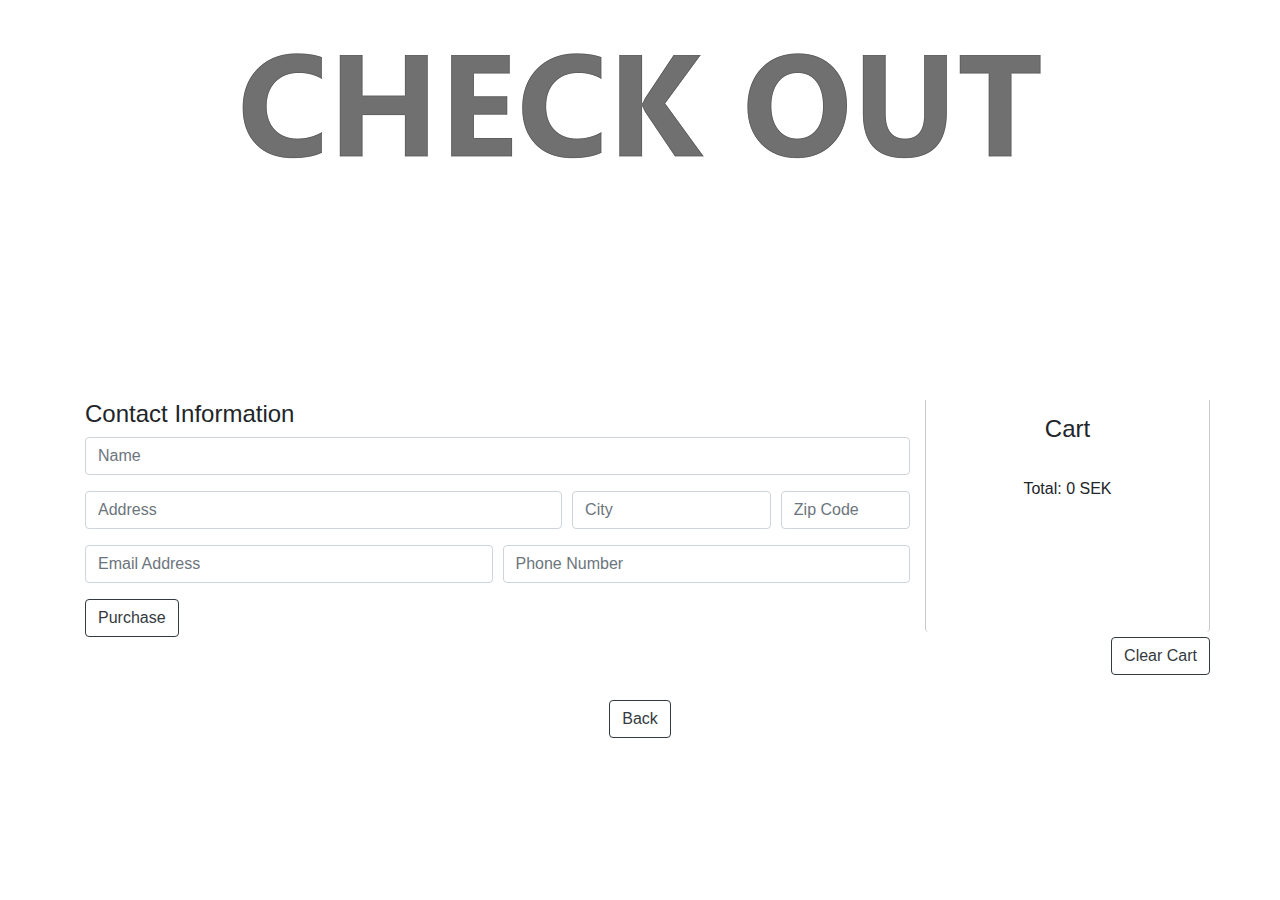
==== checkout.html @ b8b1227e "lagt till kommentarer" ====
<!DOCTYPE html>
<html lang="en">
<head>
    <meta charset="UTF-8">
    <link rel="stylesheet" href="https://stackpath.bootstrapcdn.com/bootstrap/4.3.1/css/bootstrap.min.css" integrity="sha384-ggOyR0iXCbMQv3Xipma34MD+dH/1fQ784/j6cY/iJTQUOhcWr7x9JvoRxT2MZw1T" crossorigin="anonymous">
    <link rel="stylesheet" href="style.css">
    <title>Checkout</title>
</head>
<body onload="getItems(); loadCart()">
    <div class="container my-container">
        <div id="checkBanner" class="row my-row align-items-center">
            <div class="col-xs-12 col-lg-12">
                <img src="img/banner/check.png" alt="">
            </div>
        </div>
    </div>
    <div class="container">
        <div class="row">
            <div class="col-md-9 col-sm-12">
                
                <!-- Formulär för kontaktinfo -->

                <h4>Contact Information</h4>
                <form id="formTest" onsubmit="purchaseConfirm()" class="needs-validation" novalidate>
                    <div class="form-row">
                        <div class="form-group col-md-12">
                        <input type="text" class="form-control" id="inputName" placeholder="Name" oninput="check(this)" required>
                            <div class="invalid-feedback">
                                Please provide a name.
                            </div>
                        </div>
                    </div>
                    <div class="form-row">
                        <div class="form-group col-md-7">
                            <input type="text" class="form-control" id="inputAddress" placeholder="Address" required>
                            <div class="invalid-feedback">
                                Please provide a valid address.
                            </div>
                        </div>
                        <div class="form-group col-md-3">
                            <input type="text" class="form-control" id="inputCity" placeholder="City" required>
                            <div class="invalid-feedback">
                                Please provide a valid city.
                            </div>
                        </div>
                        <div class="form-group col-md-2">
                            <input type="text" class="form-control" id="inputZip" placeholder="Zip Code" maxlength="5" required>
                            <div class="invalid-feedback">
                                Please provide a valid zip.
                            </div>
                        </div>
                    </div>
                    <div class="form-row">
                        <div class="form-group col-md-6">
                            <input type="email" class="form-control" id="inputEmail" placeholder="Email Address" required>
                            <div class="invalid-feedback">
                                Please provide a valid email address.
                            </div>
                        </div>
                        <div class="form-group col-md-6">
                            <input type="text" class="form-control" id="inputPhone" placeholder="Phone Number" required>
                            <div class="invalid-feedback">
                                Please provide a valid phone number.
                            </div>
                        </div>
                    </div>
                    <button type="submit" class="btn btn-outline-dark d-block">Purchase</button>
                </form>
            </div>

            <div class="col-md-3 col-sm-12 cartStyle">
                <h4 class="text-center">Cart</h4>
                
                <!-- Denna div fylls med produkterna från varukorgen -->
                <div id="cartList" class="col-12">
                </div>

            </div>
        </div>
        <div class="row justify-content-end">
            <div class="col-xs-4">
                <button onclick="clearCart()" class="btn btn-outline-dark mx auto d-block">Clear Cart</button>
            </div>
        </div>
        <div class="row justify-content-center">
            <div class="col-xs-4">
                <a id="backBtn" class="btn btn-outline-dark mx-auto d-block btmbtn" href="index.html">Back</a></button>
            </div>
        </div>
        <div class="modal" id="checkModal">
                <div class="modal-content">
            
                <div class="modal-header">
                    <h4 class="modal-title">Summary</h4>
                    <button type="button" class="close" data-dismiss="modal">&times;</button>
                </div>
            
                <div class="modal-body">
                    <!-- Denna div fylls med produkterna vid avslutat köp -->
                    <div id="modalItems" class="container">
                    </div>
                </div>
            
                <div class="modal-footer">
                    <a class="btn btn-danger text-center" href="index.html" onclick="clearCart()">Till Start</a>
                </div>
            
                </div>
        </div>
    </div>

    <script src="https://code.jquery.com/jquery-3.3.1.min.js" integrity="sha256-FgpCb/KJQlLNfOu91ta32o/NMZxltwRo8QtmkMRdAu8=" crossorigin="anonymous"></script>
    <script src="https://stackpath.bootstrapcdn.com/bootstrap/4.3.1/js/bootstrap.min.js" integrity="sha384-JjSmVgyd0p3pXB1rRibZUAYoIIy6OrQ6VrjIEaFf/nJGzIxFDsf4x0xIM+B07jRM" crossorigin="anonymous"></script>
    <script src="script.js"></script>
</body>
</html>
---- style.css ----
.my-container{
    padding: 0;
}

.my-row{
    height: 400px;
    margin-bottom: 15px;
    padding: 0px;
}

#checkBanner{
    margin: 0px;
}

#checkBanner div{
    padding: 0px;
}

#store li{
    font-size: 14px;
    text-align: center;
    list-style-type: none;
}

#store ul{
    padding: 0;
    margin-bottom: 5px;
}

#store img{
    margin-bottom: 15px;
}

#store div{
    margin: 10px 0px;
}

#store button{
    margin: 15px 0;
}

.btmbtn{
    margin: 25px 0 50px;
}

.cartStyle{
    border: 1px solid rgb(201, 201, 201);
    border-bottom-left-radius: 4px;
    border-bottom-right-radius: 4px;
    border-top: none;
    border-bottom: none;
    margin: 0 0 5px;
    padding: 15px 0px;
}

.cartStyle > div {
    padding: 15px 0px;
}

#cartList li{
    font-size: 12px;
    text-align: left;
    list-style-type: none;
}

#cartList ul{
    padding: 0;
    margin-bottom: 5px;
}

#cartList div{
    margin: 5px 0;
}

#checkForm{
    padding: 15px 5px 0 0;
}

#modalItems li{
    text-align: center;
    list-style-type: none;
}

#checkLink{
    margin: 0;
}

#storeBtnRow{
    margin: 70px 0 30px;
}

#cartModalCheckout{
    margin: 0;
}
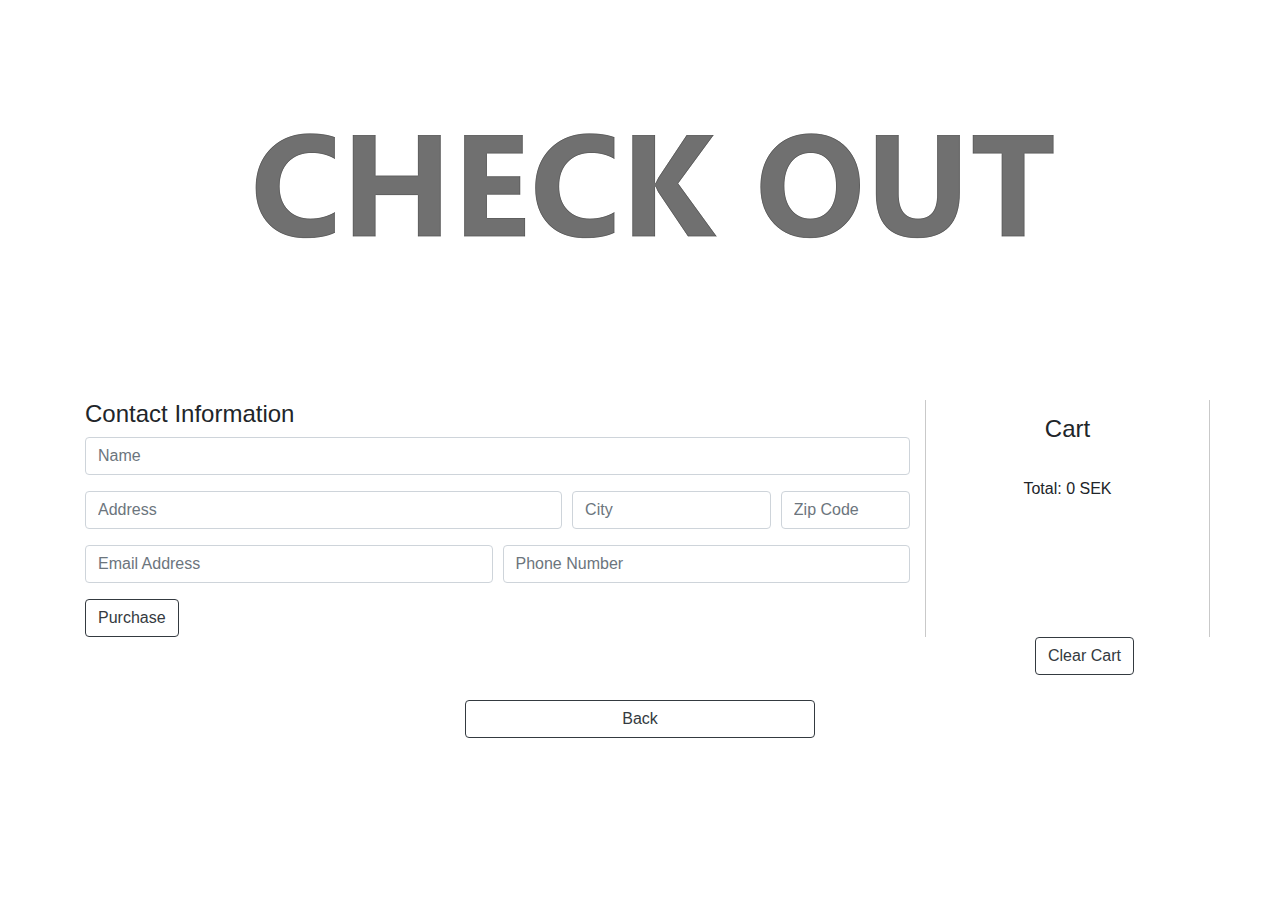
==== commit 224085f3: "ändringar till css samt viss html" ====
--- a/checkout.html
+++ b/checkout.html
@@ -7,16 +7,16 @@
     <title>Checkout</title>
 </head>
 <body onload="getItems(); loadCart()">
-    <div class="container my-container">
-        <div id="checkBanner" class="row my-row align-items-center">
-            <div class="col-xs-12 col-lg-12">
+    <div class="container">
+        <div class="row">
+            <div class="col-12">
                 <img src="img/banner/check.png" alt="">
             </div>
         </div>
     </div>
     <div class="container">
         <div class="row">
-            <div class="col-md-9 col-sm-12">
+            <div class="col-12 col-md-9">
                 
                 <!-- Formulär för kontaktinfo -->
 
@@ -68,7 +68,7 @@
                 </form>
             </div>
 
-            <div class="col-md-3 col-sm-12 cartStyle">
+            <div class="col-12 col-md-3 cartStyle">
                 <h4 class="text-center">Cart</h4>
                 
                 <!-- Denna div fylls med produkterna från varukorgen -->
@@ -78,12 +78,12 @@
             </div>
         </div>
         <div class="row justify-content-end">
-            <div class="col-xs-4">
-                <button onclick="clearCart()" class="btn btn-outline-dark mx auto d-block">Clear Cart</button>
+            <div class="col-2">
+                <button onclick="clearCart()" class="btn btn-outline-dark">Clear Cart</button>
             </div>
         </div>
         <div class="row justify-content-center">
-            <div class="col-xs-4">
+            <div class="col-4">
                 <a id="backBtn" class="btn btn-outline-dark mx-auto d-block btmbtn" href="index.html">Back</a></button>
             </div>
         </div>
--- a/style.css
+++ b/style.css
@@ -1,20 +1,8 @@
-.my-container{
-    padding: 0;
+
+#banner img{
+    width: 100%;
 }
 
-.my-row{
-    height: 400px;
-    margin-bottom: 15px;
-    padding: 0px;
-}
-
-#checkBanner{
-    margin: 0px;
-}
-
-#checkBanner div{
-    padding: 0px;
-}
 
 #store li{
     font-size: 14px;
@@ -45,12 +33,9 @@
 
 .cartStyle{
     border: 1px solid rgb(201, 201, 201);
-    border-bottom-left-radius: 4px;
-    border-bottom-right-radius: 4px;
     border-top: none;
     border-bottom: none;
-    margin: 0 0 5px;
-    padding: 15px 0px;
+    padding: 15px;
 }
 
 .cartStyle > div {
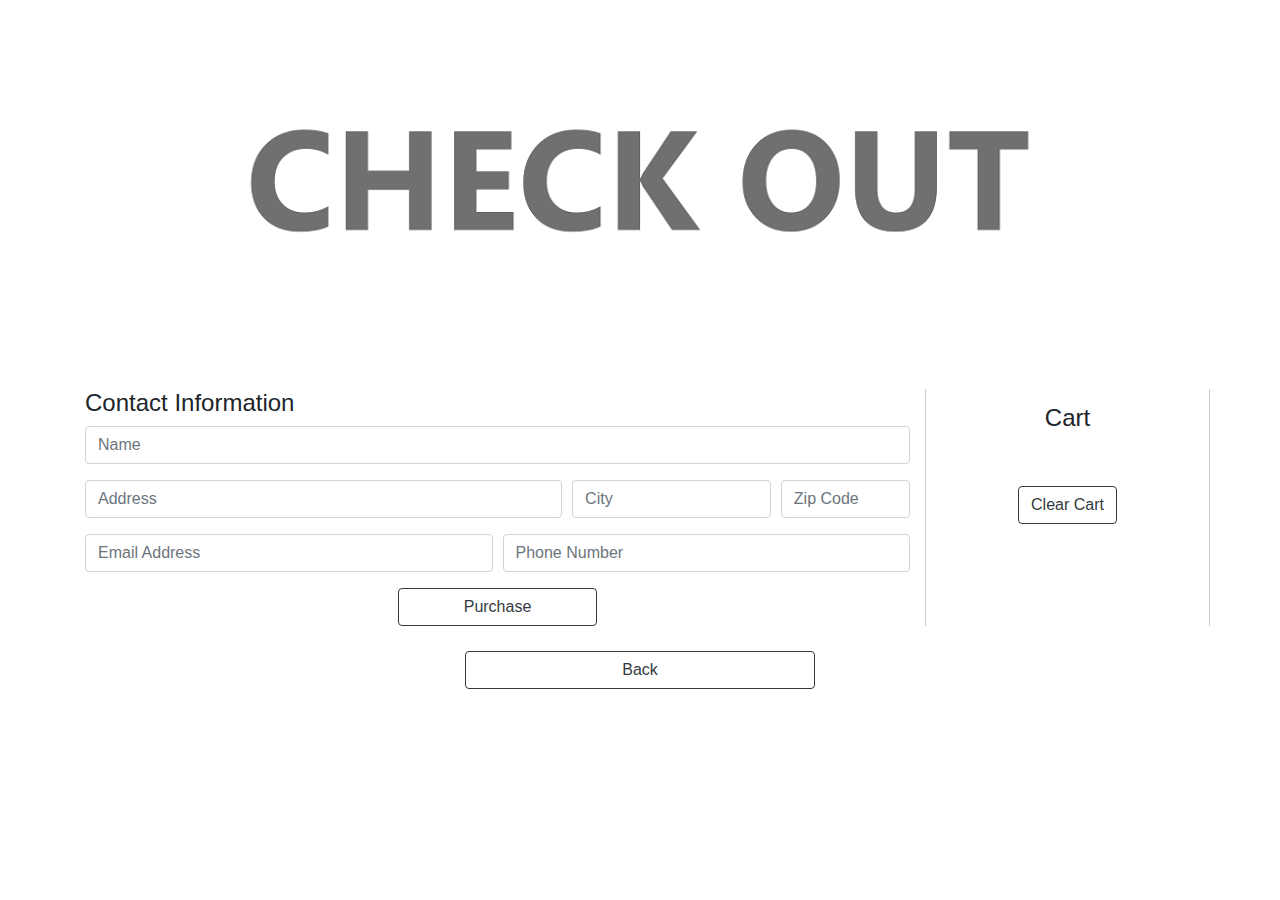
==== commit 23a7efee: "sista justeringar till css" ====
--- a/checkout.html
+++ b/checkout.html
@@ -9,14 +9,14 @@
 <body onload="getItems(); loadCart()">
     <div class="container">
         <div class="row">
-            <div class="col-12">
+            <div id="banner" class="col-12">
                 <img src="img/banner/check.png" alt="">
             </div>
         </div>
     </div>
     <div class="container">
         <div class="row">
-            <div class="col-12 col-md-9">
+            <div class="col-sm-12 col-md-9">
                 
                 <!-- Formulär för kontaktinfo -->
 
@@ -64,22 +64,28 @@
                             </div>
                         </div>
                     </div>
-                    <button type="submit" class="btn btn-outline-dark d-block">Purchase</button>
+                    <div class="form-row justify-content-center">
+                        <div class="col-3">
+                            <button type="submit" class="btn btn-outline-dark d-block w-100">Purchase</button>
+                        </div>
+                    </div>
                 </form>
             </div>
 
             <div class="col-12 col-md-3 cartStyle">
                 <h4 class="text-center">Cart</h4>
-                
-                <!-- Denna div fylls med produkterna från varukorgen -->
-                <div id="cartList" class="col-12">
+                <div class="row">
+
+                    <!-- Denna div fylls med produkterna från varukorgen -->
+                    <div id="cartList" class="col-12">
+                    </div>
+                </div>
+                <div class="row justify-content-center">
+                    <div class="col-6">
+                        <button onclick="clearCart()" class="btn btn-outline-dark mx-auto d-block">Clear Cart</button>
+                    </div>
                 </div>
 
-            </div>
-        </div>
-        <div class="row justify-content-end">
-            <div class="col-2">
-                <button onclick="clearCart()" class="btn btn-outline-dark">Clear Cart</button>
             </div>
         </div>
         <div class="row justify-content-center">
--- a/style.css
+++ b/style.css
@@ -1,8 +1,10 @@
+/* ***BANNER*** */
 
 #banner img{
     width: 100%;
 }
 
+/* ***BUTIKS PRODUKTER*** */
 
 #store li{
     font-size: 14px;
@@ -27,8 +29,10 @@
     margin: 15px 0;
 }
 
-.btmbtn{
-    margin: 25px 0 50px;
+/* ***VARUKORG*** */
+
+.itemRow{
+    margin: 5px -15px;
 }
 
 .cartStyle{
@@ -42,29 +46,30 @@
     padding: 15px 0px;
 }
 
-#cartList li{
+#cartList ul{
+    padding: 0;
+    margin: 0;
     font-size: 12px;
-    text-align: left;
     list-style-type: none;
 }
 
-#cartList ul{
+#modalItemsCart ul{
+    font-size: 12px;
+    list-style-type: none;
     padding: 0;
-    margin-bottom: 5px;
+    margin: 0;
 }
 
-#cartList div{
-    margin: 5px 0;
+#modalItems li{
+    text-align: center;
+    list-style-type: none;
 }
 
 #checkForm{
     padding: 15px 5px 0 0;
 }
 
-#modalItems li{
-    text-align: center;
-    list-style-type: none;
-}
+/* ***KNAPPAR*** */
 
 #checkLink{
     margin: 0;
@@ -76,4 +81,8 @@
 
 #cartModalCheckout{
     margin: 0;
+}
+
+.btmbtn{
+    margin: 25px 0 50px;
 }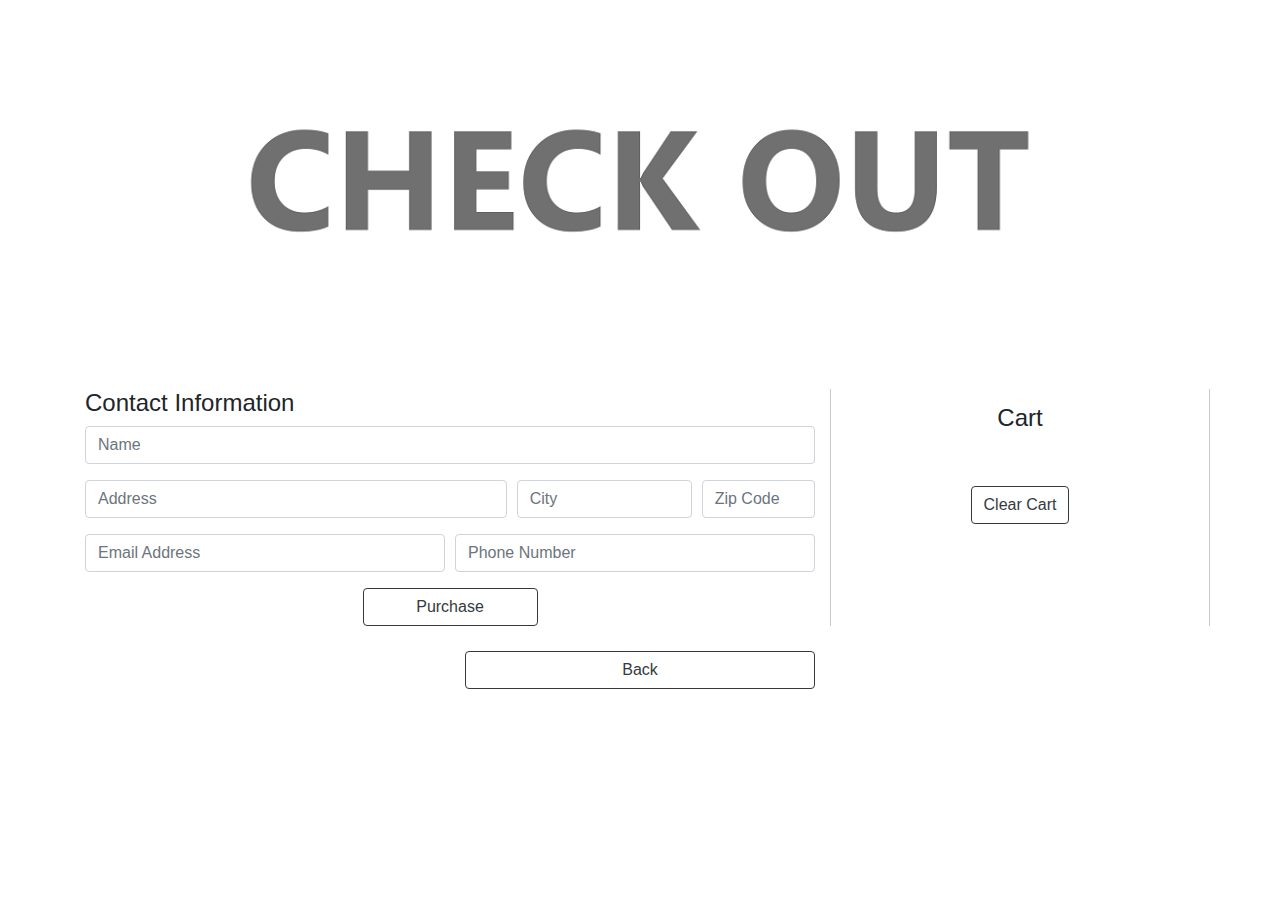
==== commit 30771129: "sista justeringar till css igen" ====
--- a/checkout.html
+++ b/checkout.html
@@ -16,7 +16,7 @@
     </div>
     <div class="container">
         <div class="row">
-            <div class="col-sm-12 col-md-9">
+            <div class="col-sm-12 col-md-8">
                 
                 <!-- Formulär för kontaktinfo -->
 
@@ -72,7 +72,7 @@
                 </form>
             </div>
 
-            <div class="col-12 col-md-3 cartStyle">
+            <div class="col-12 col-md-4 cartStyle">
                 <h4 class="text-center">Cart</h4>
                 <div class="row">
 
--- a/style.css
+++ b/style.css
@@ -33,6 +33,10 @@
 
 .itemRow{
     margin: 5px -15px;
+}
+
+.itemRow div {
+    padding-right: 0;
 }
 
 .cartStyle{
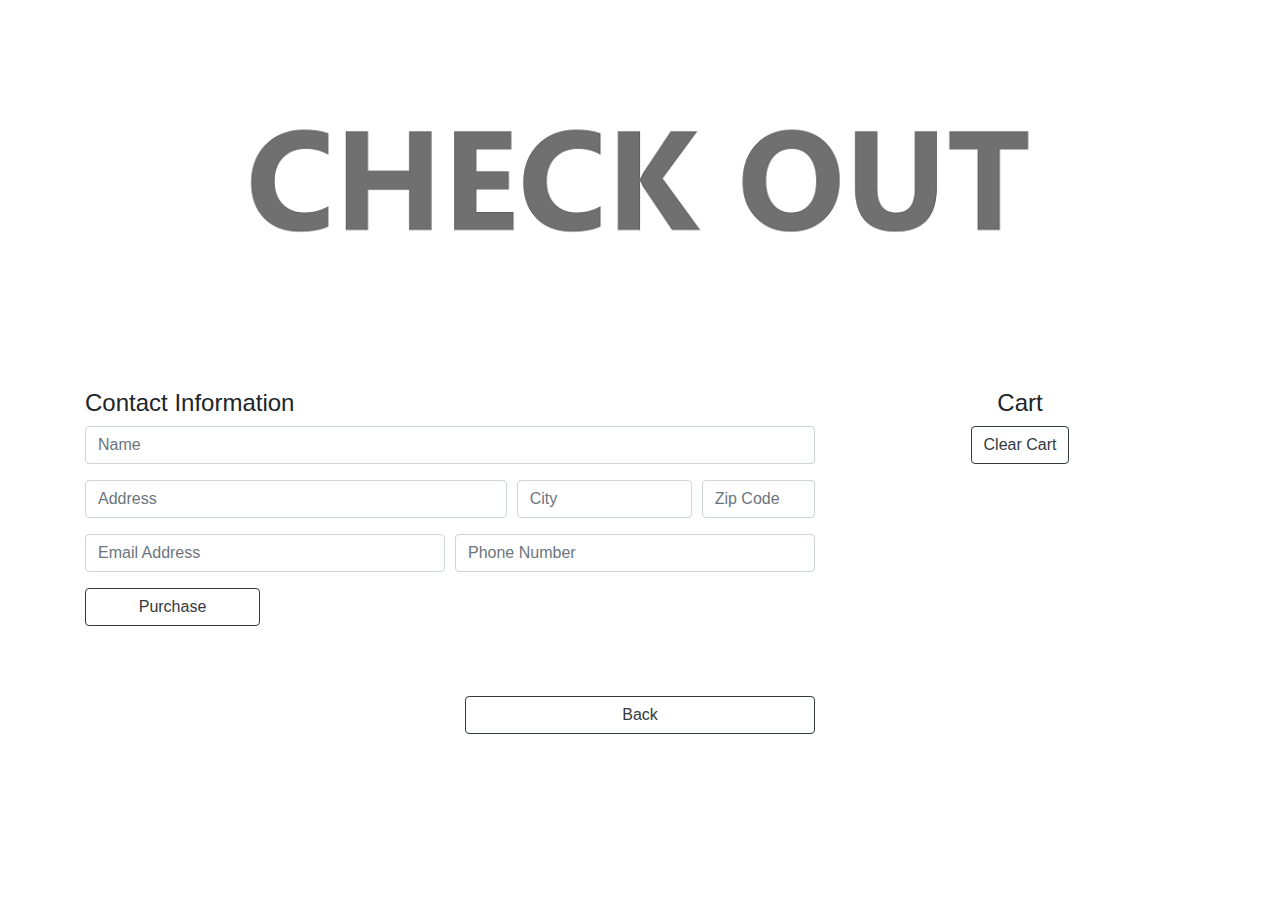
==== commit 742a4d77: "sista justeringar som missades" ====
--- a/checkout.html
+++ b/checkout.html
@@ -16,12 +16,12 @@
     </div>
     <div class="container">
         <div class="row">
-            <div class="col-sm-12 col-md-8">
+            <div class="col-sm-12 col-md-8 order-md-1 order-sm-12">
                 
                 <!-- Formulär för kontaktinfo -->
 
                 <h4>Contact Information</h4>
-                <form id="formTest" onsubmit="purchaseConfirm()" class="needs-validation" novalidate>
+                <form onsubmit="purchaseConfirm()" class="needs-validation" novalidate>
                     <div class="form-row">
                         <div class="form-group col-md-12">
                         <input type="text" class="form-control" id="inputName" placeholder="Name" oninput="check(this)" required>
@@ -64,15 +64,15 @@
                             </div>
                         </div>
                     </div>
-                    <div class="form-row justify-content-center">
-                        <div class="col-3">
+                    <div class="form-row">
+                        <div class="col-md-3 col-sm-12">
                             <button type="submit" class="btn btn-outline-dark d-block w-100">Purchase</button>
                         </div>
                     </div>
                 </form>
             </div>
 
-            <div class="col-12 col-md-4 cartStyle">
+            <div class="col-12 col-md-4 order-md-12 order-sm-1 cartStyle">
                 <h4 class="text-center">Cart</h4>
                 <div class="row">
 
--- a/style.css
+++ b/style.css
@@ -39,15 +39,15 @@
     padding-right: 0;
 }
 
+.itemRow li{
+    padding-bottom: 3px;
+}
+
 .cartStyle{
-    border: 1px solid rgb(201, 201, 201);
+    /* border: 1px solid rgb(201, 201, 201); */
     border-top: none;
     border-bottom: none;
-    padding: 15px;
-}
-
-.cartStyle > div {
-    padding: 15px 0px;
+    /* padding: 15px; */
 }
 
 #cartList ul{
@@ -89,4 +89,8 @@
 
 .btmbtn{
     margin: 25px 0 50px;
+}
+
+#backBtn{
+    margin: 70px 0 50px;
 }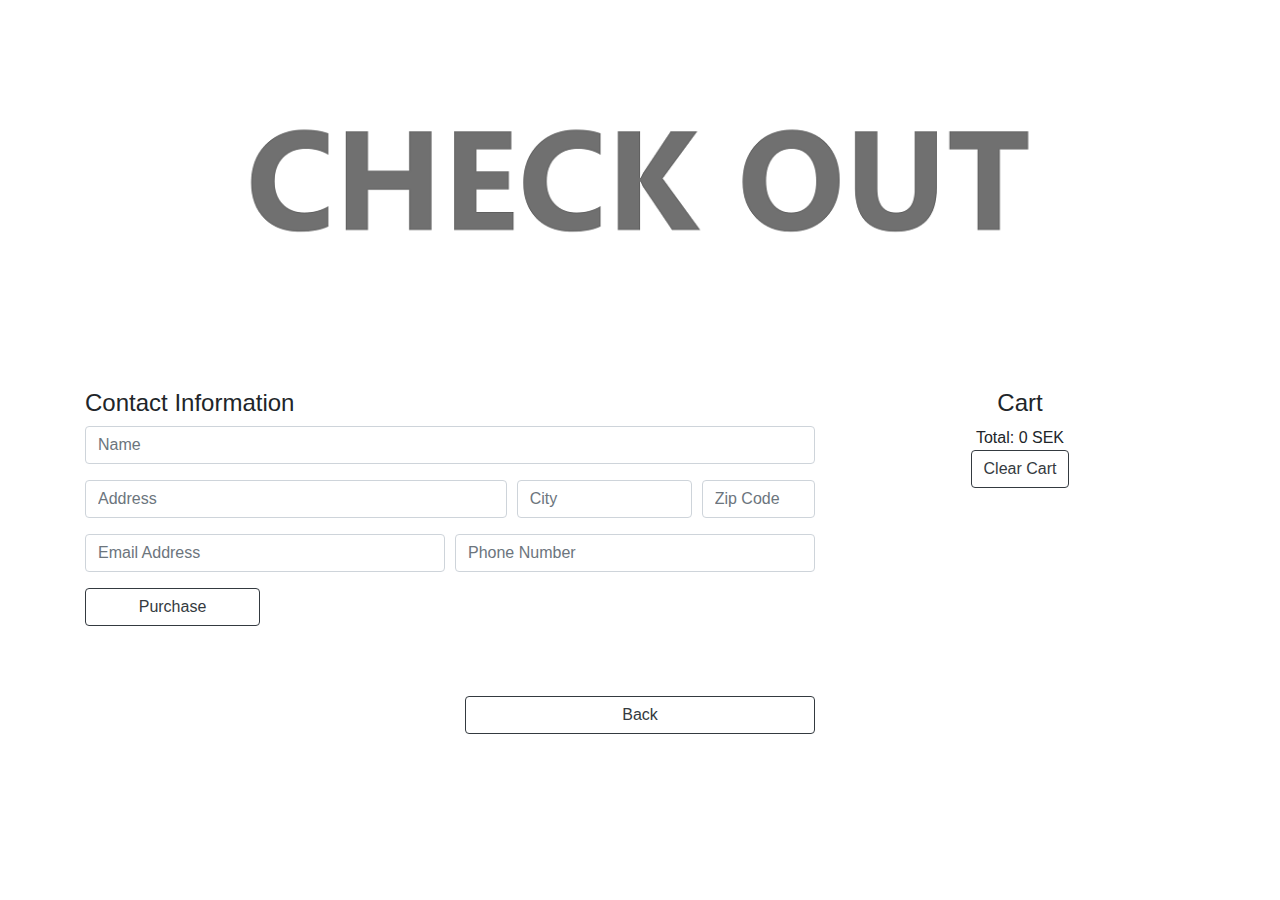
==== commit 2152d58a: "sista justeringar som missades" ====
--- a/checkout.html
+++ b/checkout.html
@@ -72,13 +72,15 @@
                 </form>
             </div>
 
-            <div class="col-12 col-md-4 order-md-12 order-sm-1 cartStyle">
+            <div class="col-12 col-md-4 order-md-12 order-sm-1">
                 <h4 class="text-center">Cart</h4>
                 <div class="row">
 
                     <!-- Denna div fylls med produkterna från varukorgen -->
+
                     <div id="cartList" class="col-12">
                     </div>
+
                 </div>
                 <div class="row justify-content-center">
                     <div class="col-6">
--- a/style.css
+++ b/style.css
@@ -41,13 +41,6 @@
 
 .itemRow li{
     padding-bottom: 3px;
-}
-
-.cartStyle{
-    /* border: 1px solid rgb(201, 201, 201); */
-    border-top: none;
-    border-bottom: none;
-    /* padding: 15px; */
 }
 
 #cartList ul{
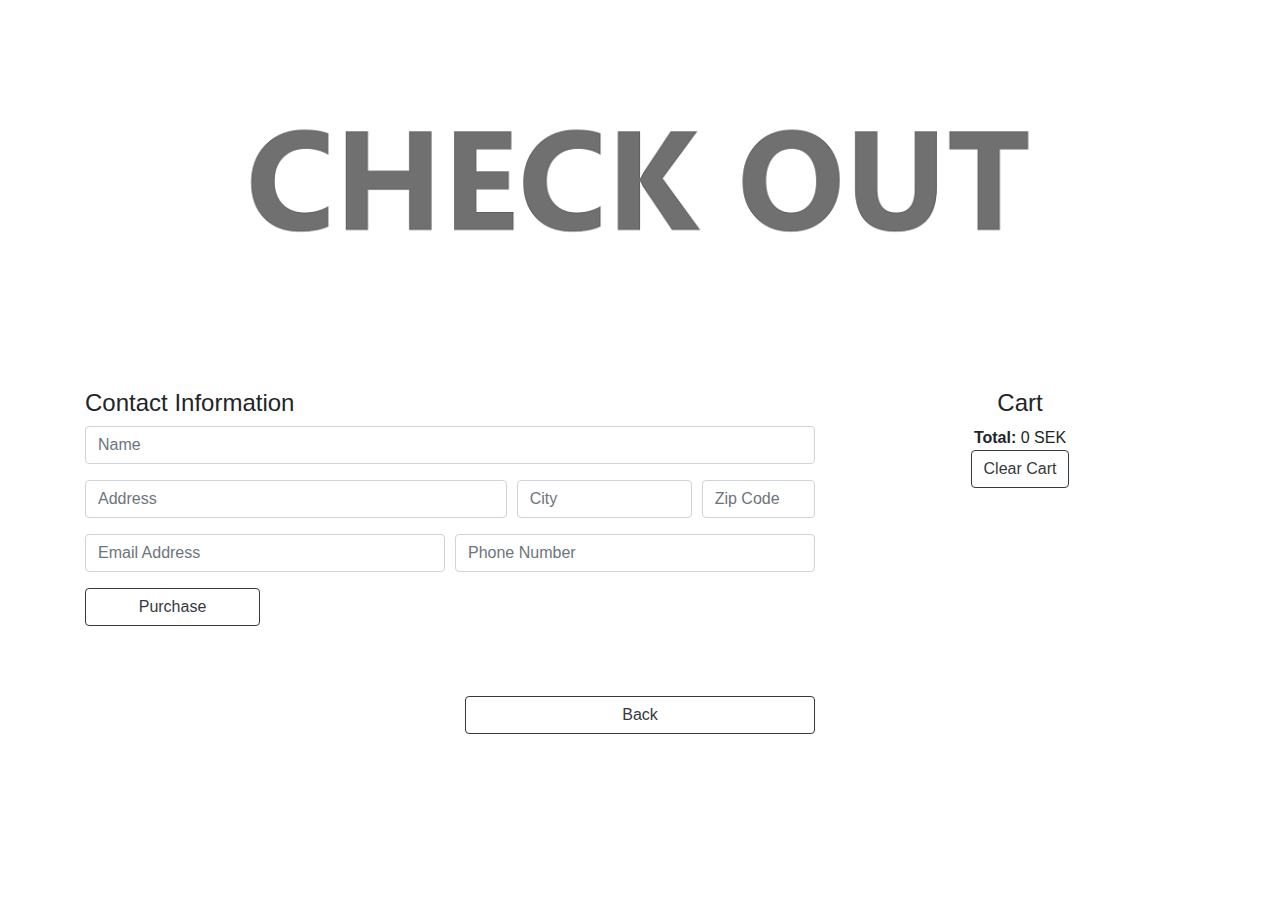
==== commit b68f78c8: "korrigerat bugg som ej laddade varukorg" ====
--- a/checkout.html
+++ b/checkout.html
@@ -6,7 +6,7 @@
     <link rel="stylesheet" href="style.css">
     <title>Checkout</title>
 </head>
-<body onload="getItems(); loadCart()">
+<body onload="loadCart()">
     <div class="container">
         <div class="row">
             <div id="banner" class="col-12">
